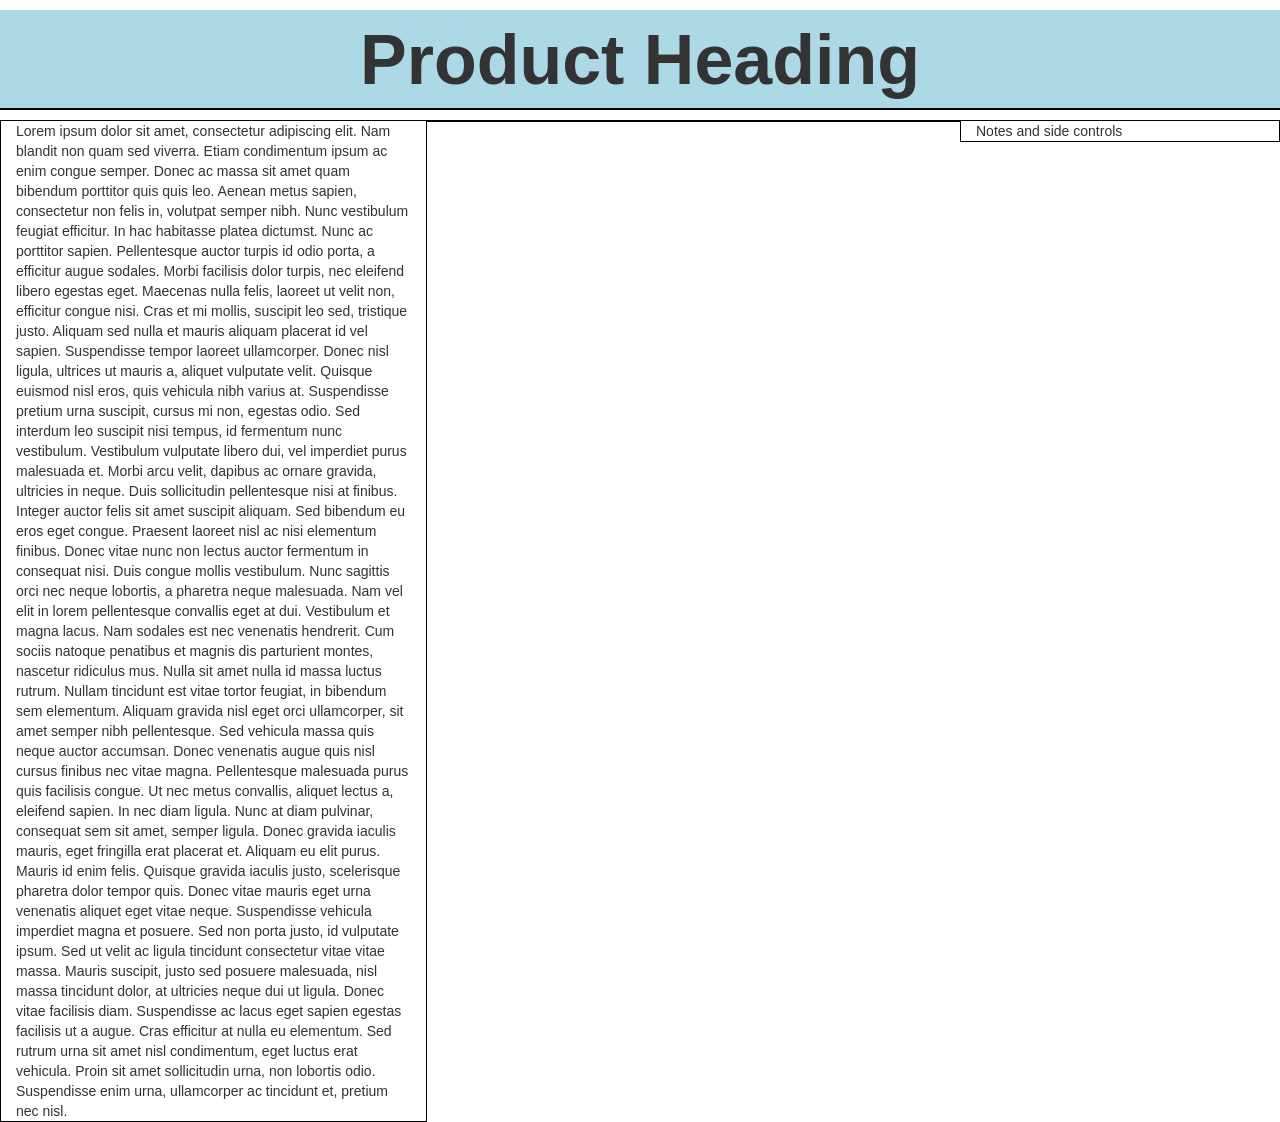
==== app/index.html @ afed784f "First cut First cut" ====
﻿<html>
<head>
    <title>Heron POC</title>
    <!-- build:css ./_assets/combined.css -->
    <link href="../bower_components/bootstrap/dist/css/bootstrap.css" rel="stylesheet" />
    <link href="./components/heron-app.css" rel="stylesheet" />
    <!-- endbuild-->
</head>
<body ng-app="heronApp">
    <div class="container-fluid" ng-controller="pageOneController">
        <div class="row text-center mainheader">
            Product Heading
        </div>
        <div class="row">
            <div class="col-sm-4" style="border: 1px solid black;">
                Lorem ipsum dolor sit amet, consectetur adipiscing elit. Nam blandit non quam sed viverra. Etiam condimentum ipsum ac enim congue semper. Donec ac massa sit amet quam bibendum porttitor quis quis leo. Aenean metus sapien, consectetur non felis in, volutpat semper nibh. Nunc vestibulum feugiat efficitur. In hac habitasse platea dictumst. Nunc ac porttitor sapien. Pellentesque auctor turpis id odio porta, a efficitur augue sodales. Morbi facilisis dolor turpis, nec eleifend libero egestas eget. Maecenas nulla felis, laoreet ut velit non, efficitur congue nisi. Cras et mi mollis, suscipit leo sed, tristique justo. Aliquam sed nulla et mauris aliquam placerat id vel sapien. Suspendisse tempor laoreet ullamcorper.

                Donec nisl ligula, ultrices ut mauris a, aliquet vulputate velit. Quisque euismod nisl eros, quis vehicula nibh varius at. Suspendisse pretium urna suscipit, cursus mi non, egestas odio. Sed interdum leo suscipit nisi tempus, id fermentum nunc vestibulum. Vestibulum vulputate libero dui, vel imperdiet purus malesuada et. Morbi arcu velit, dapibus ac ornare gravida, ultricies in neque. Duis sollicitudin pellentesque nisi at finibus. Integer auctor felis sit amet suscipit aliquam. Sed bibendum eu eros eget congue. Praesent laoreet nisl ac nisi elementum finibus. Donec vitae nunc non lectus auctor fermentum in consequat nisi. Duis congue mollis vestibulum.

                Nunc sagittis orci nec neque lobortis, a pharetra neque malesuada. Nam vel elit in lorem pellentesque convallis eget at dui. Vestibulum et magna lacus. Nam sodales est nec venenatis hendrerit. Cum sociis natoque penatibus et magnis dis parturient montes, nascetur ridiculus mus. Nulla sit amet nulla id massa luctus rutrum. Nullam tincidunt est vitae tortor feugiat, in bibendum sem elementum. Aliquam gravida nisl eget orci ullamcorper, sit amet semper nibh pellentesque. Sed vehicula massa quis neque auctor accumsan. Donec venenatis augue quis nisl cursus finibus nec vitae magna. Pellentesque malesuada purus quis facilisis congue. Ut nec metus convallis, aliquet lectus a, eleifend sapien.

                In nec diam ligula. Nunc at diam pulvinar, consequat sem sit amet, semper ligula. Donec gravida iaculis mauris, eget fringilla erat placerat et. Aliquam eu elit purus. Mauris id enim felis. Quisque gravida iaculis justo, scelerisque pharetra dolor tempor quis. Donec vitae mauris eget urna venenatis aliquet eget vitae neque. Suspendisse vehicula imperdiet magna et posuere. Sed non porta justo, id vulputate ipsum.

                Sed ut velit ac ligula tincidunt consectetur vitae vitae massa. Mauris suscipit, justo sed posuere malesuada, nisl massa tincidunt dolor, at ultricies neque dui ut ligula. Donec vitae facilisis diam. Suspendisse ac lacus eget sapien egestas facilisis ut a augue. Cras efficitur at nulla eu elementum. Sed rutrum urna sit amet nisl condimentum, eget luctus erat vehicula. Proin sit amet sollicitudin urna, non lobortis odio. Suspendisse enim urna, ullamcorper ac tincidunt et, pretium nec nisl.
            </div>
            <div class="col-sm-5" style="border: 1px solid black;">
                <div ng-view></div>
            </div>
            <div class="col-sm-3" style="border: 1px solid black;">
                Notes and side controls
            </div>
        </div>
    </div>
    <!-- build:js ./_assets/combined.js -->
    <script src="../bower_components/jquery/dist/jquery.js"></script>
    <script src="../bower_components/bootstrap/dist/js/bootstrap.js"></script>
    <script src="../bower_components/angular/angular.js"></script>
    <script src="./heron-app.js"></script>
    <!-- endbuild -->
</body>
</html>
---- app/components/heron-app.css ----
﻿html, body {
    height: 70vh;
    margin: 0;
    padding:0;
}
.mainheader {
    font-size: 70px;
    font-weight: bold;
    height: 100px;
    margin-bottom: 10px;
    margin-top: 10px;
    border-bottom: black 2px solid;
    background-color: lightblue;
}

.mainfooter {
    font-size: 70px;
    font-weight: bold;
    height: 100px;
    margin-bottom: 10px;
    margin-top: 10px;
    border-bottom: black 2px solid;
    background-color: lightblue;
}

.brand-logo {
    background-image: url('acme.jpg');
    height: 350px;
    width: 350px;
    border: 2px solid blue;
}
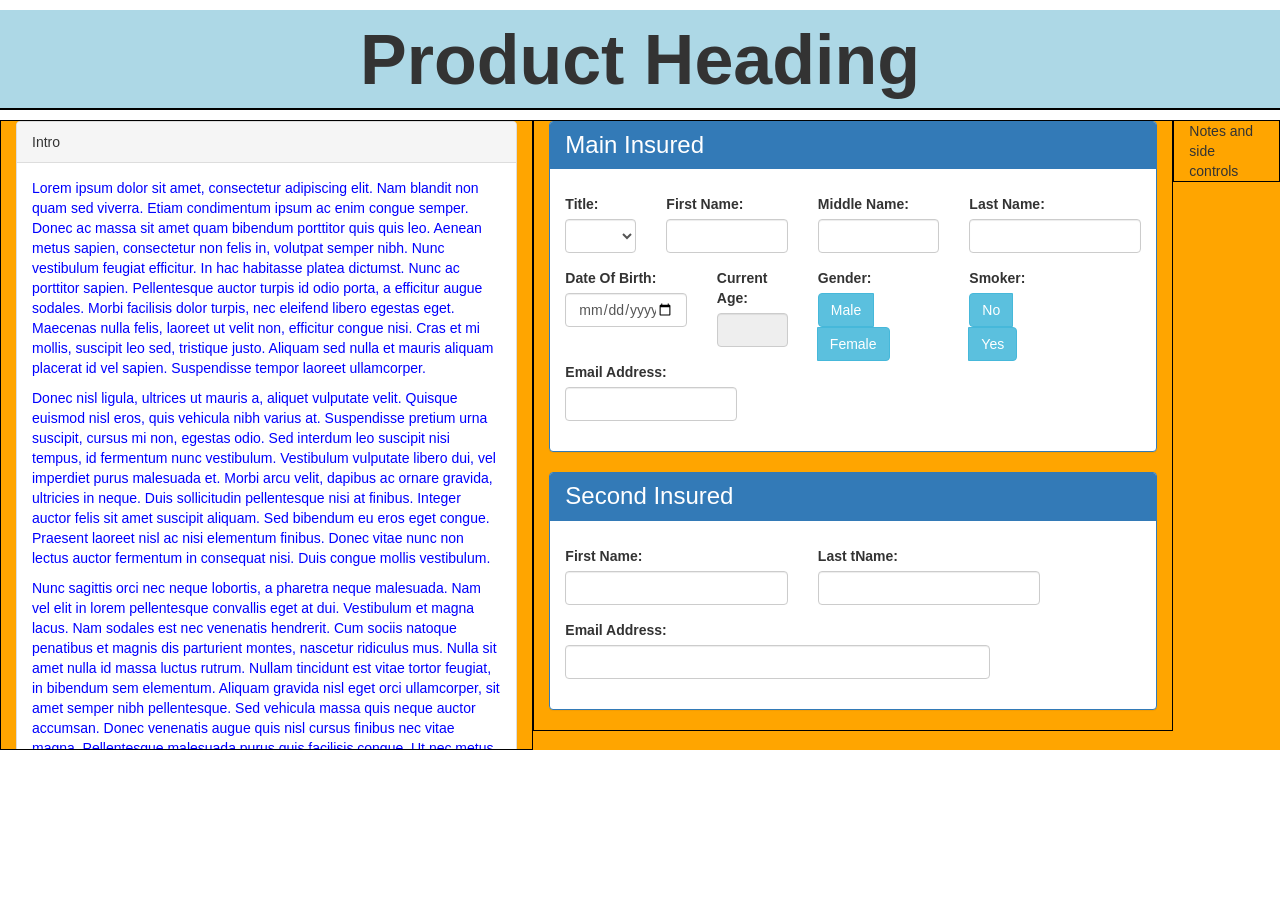
==== commit 08b99d21: "Added more panel functionality" ====
--- a/app/index.html
+++ b/app/index.html
@@ -7,26 +7,39 @@
     <!-- endbuild-->
 </head>
 <body ng-app="heronApp">
-    <div class="container-fluid" ng-controller="pageOneController">
+    <div class="container-fluid">
         <div class="row text-center mainheader">
             Product Heading
         </div>
-        <div class="row">
-            <div class="col-sm-4" style="border: 1px solid black;">
-                Lorem ipsum dolor sit amet, consectetur adipiscing elit. Nam blandit non quam sed viverra. Etiam condimentum ipsum ac enim congue semper. Donec ac massa sit amet quam bibendum porttitor quis quis leo. Aenean metus sapien, consectetur non felis in, volutpat semper nibh. Nunc vestibulum feugiat efficitur. In hac habitasse platea dictumst. Nunc ac porttitor sapien. Pellentesque auctor turpis id odio porta, a efficitur augue sodales. Morbi facilisis dolor turpis, nec eleifend libero egestas eget. Maecenas nulla felis, laoreet ut velit non, efficitur congue nisi. Cras et mi mollis, suscipit leo sed, tristique justo. Aliquam sed nulla et mauris aliquam placerat id vel sapien. Suspendisse tempor laoreet ullamcorper.
-
-                Donec nisl ligula, ultrices ut mauris a, aliquet vulputate velit. Quisque euismod nisl eros, quis vehicula nibh varius at. Suspendisse pretium urna suscipit, cursus mi non, egestas odio. Sed interdum leo suscipit nisi tempus, id fermentum nunc vestibulum. Vestibulum vulputate libero dui, vel imperdiet purus malesuada et. Morbi arcu velit, dapibus ac ornare gravida, ultricies in neque. Duis sollicitudin pellentesque nisi at finibus. Integer auctor felis sit amet suscipit aliquam. Sed bibendum eu eros eget congue. Praesent laoreet nisl ac nisi elementum finibus. Donec vitae nunc non lectus auctor fermentum in consequat nisi. Duis congue mollis vestibulum.
-
-                Nunc sagittis orci nec neque lobortis, a pharetra neque malesuada. Nam vel elit in lorem pellentesque convallis eget at dui. Vestibulum et magna lacus. Nam sodales est nec venenatis hendrerit. Cum sociis natoque penatibus et magnis dis parturient montes, nascetur ridiculus mus. Nulla sit amet nulla id massa luctus rutrum. Nullam tincidunt est vitae tortor feugiat, in bibendum sem elementum. Aliquam gravida nisl eget orci ullamcorper, sit amet semper nibh pellentesque. Sed vehicula massa quis neque auctor accumsan. Donec venenatis augue quis nisl cursus finibus nec vitae magna. Pellentesque malesuada purus quis facilisis congue. Ut nec metus convallis, aliquet lectus a, eleifend sapien.
-
-                In nec diam ligula. Nunc at diam pulvinar, consequat sem sit amet, semper ligula. Donec gravida iaculis mauris, eget fringilla erat placerat et. Aliquam eu elit purus. Mauris id enim felis. Quisque gravida iaculis justo, scelerisque pharetra dolor tempor quis. Donec vitae mauris eget urna venenatis aliquet eget vitae neque. Suspendisse vehicula imperdiet magna et posuere. Sed non porta justo, id vulputate ipsum.
-
-                Sed ut velit ac ligula tincidunt consectetur vitae vitae massa. Mauris suscipit, justo sed posuere malesuada, nisl massa tincidunt dolor, at ultricies neque dui ut ligula. Donec vitae facilisis diam. Suspendisse ac lacus eget sapien egestas facilisis ut a augue. Cras efficitur at nulla eu elementum. Sed rutrum urna sit amet nisl condimentum, eget luctus erat vehicula. Proin sit amet sollicitudin urna, non lobortis odio. Suspendisse enim urna, ullamcorper ac tincidunt et, pretium nec nisl.
+        <div class="row" ng-form="appForm" style="background-color: orange;'">
+            <div class="col-sm-5" style="border: 1px solid black;height: 100%; overflow: scroll">
+                <div class="panel panel-default">
+                    <div class="panel-heading">
+                        Intro
+                    </div>
+                    <div class="panel-body" style="color: blue;">
+                        <p>
+                            Lorem ipsum dolor sit amet, consectetur adipiscing elit. Nam blandit non quam sed viverra. Etiam condimentum ipsum ac enim congue semper. Donec ac massa sit amet quam bibendum porttitor quis quis leo. Aenean metus sapien, consectetur non felis in, volutpat semper nibh. Nunc vestibulum feugiat efficitur. In hac habitasse platea dictumst. Nunc ac porttitor sapien. Pellentesque auctor turpis id odio porta, a efficitur augue sodales. Morbi facilisis dolor turpis, nec eleifend libero egestas eget. Maecenas nulla felis, laoreet ut velit non, efficitur congue nisi. Cras et mi mollis, suscipit leo sed, tristique justo. Aliquam sed nulla et mauris aliquam placerat id vel sapien. Suspendisse tempor laoreet ullamcorper.
+                        </p>
+                        <p>
+                            Donec nisl ligula, ultrices ut mauris a, aliquet vulputate velit. Quisque euismod nisl eros, quis vehicula nibh varius at. Suspendisse pretium urna suscipit, cursus mi non, egestas odio. Sed interdum leo suscipit nisi tempus, id fermentum nunc vestibulum. Vestibulum vulputate libero dui, vel imperdiet purus malesuada et. Morbi arcu velit, dapibus ac ornare gravida, ultricies in neque. Duis sollicitudin pellentesque nisi at finibus. Integer auctor felis sit amet suscipit aliquam. Sed bibendum eu eros eget congue. Praesent laoreet nisl ac nisi elementum finibus. Donec vitae nunc non lectus auctor fermentum in consequat nisi. Duis congue mollis vestibulum.
+                        </p>
+                        <p>
+                            Nunc sagittis orci nec neque lobortis, a pharetra neque malesuada. Nam vel elit in lorem pellentesque convallis eget at dui. Vestibulum et magna lacus. Nam sodales est nec venenatis hendrerit. Cum sociis natoque penatibus et magnis dis parturient montes, nascetur ridiculus mus. Nulla sit amet nulla id massa luctus rutrum. Nullam tincidunt est vitae tortor feugiat, in bibendum sem elementum. Aliquam gravida nisl eget orci ullamcorper, sit amet semper nibh pellentesque. Sed vehicula massa quis neque auctor accumsan. Donec venenatis augue quis nisl cursus finibus nec vitae magna. Pellentesque malesuada purus quis facilisis congue. Ut nec metus convallis, aliquet lectus a, eleifend sapien.
+                        </p>
+                        <p>
+                            In nec diam ligula. Nunc at diam pulvinar, consequat sem sit amet, semper ligula. Donec gravida iaculis mauris, eget fringilla erat placerat et. Aliquam eu elit purus. Mauris id enim felis. Quisque gravida iaculis justo, scelerisque pharetra dolor tempor quis. Donec vitae mauris eget urna venenatis aliquet eget vitae neque. Suspendisse vehicula imperdiet magna et posuere. Sed non porta justo, id vulputate ipsum.
+                        </p>
+                        <p>
+                            Sed ut velit ac ligula tincidunt consectetur vitae vitae massa. Mauris suscipit, justo sed posuere malesuada, nisl massa tincidunt dolor, at ultricies neque dui ut ligula. Donec vitae facilisis diam. Suspendisse ac lacus eget sapien egestas facilisis ut a augue. Cras efficitur at nulla eu elementum. Sed rutrum urna sit amet nisl condimentum, eget luctus erat vehicula. Proin sit amet sollicitudin urna, non lobortis odio. Suspendisse enim urna, ullamcorper ac tincidunt et, pretium nec nisl.
+                        </p>
+                    </div>
+                </div>
             </div>
-            <div class="col-sm-5" style="border: 1px solid black;">
+            <div class="col-sm-6" style="border: 1px solid black;">
                 <div ng-view></div>
             </div>
-            <div class="col-sm-3" style="border: 1px solid black;">
+            <div class="col-sm-1" style="border: 1px solid black;">
                 Notes and side controls
             </div>
         </div>
@@ -35,7 +48,9 @@
     <script src="../bower_components/jquery/dist/jquery.js"></script>
     <script src="../bower_components/bootstrap/dist/js/bootstrap.js"></script>
     <script src="../bower_components/angular/angular.js"></script>
+    <script src="../bower_components/angular-route/angular-route.js"></script>
     <script src="./heron-app.js"></script>
+    <script src="./heron-app-views.js"></script>
     <!-- endbuild -->
 </body>
 </html>
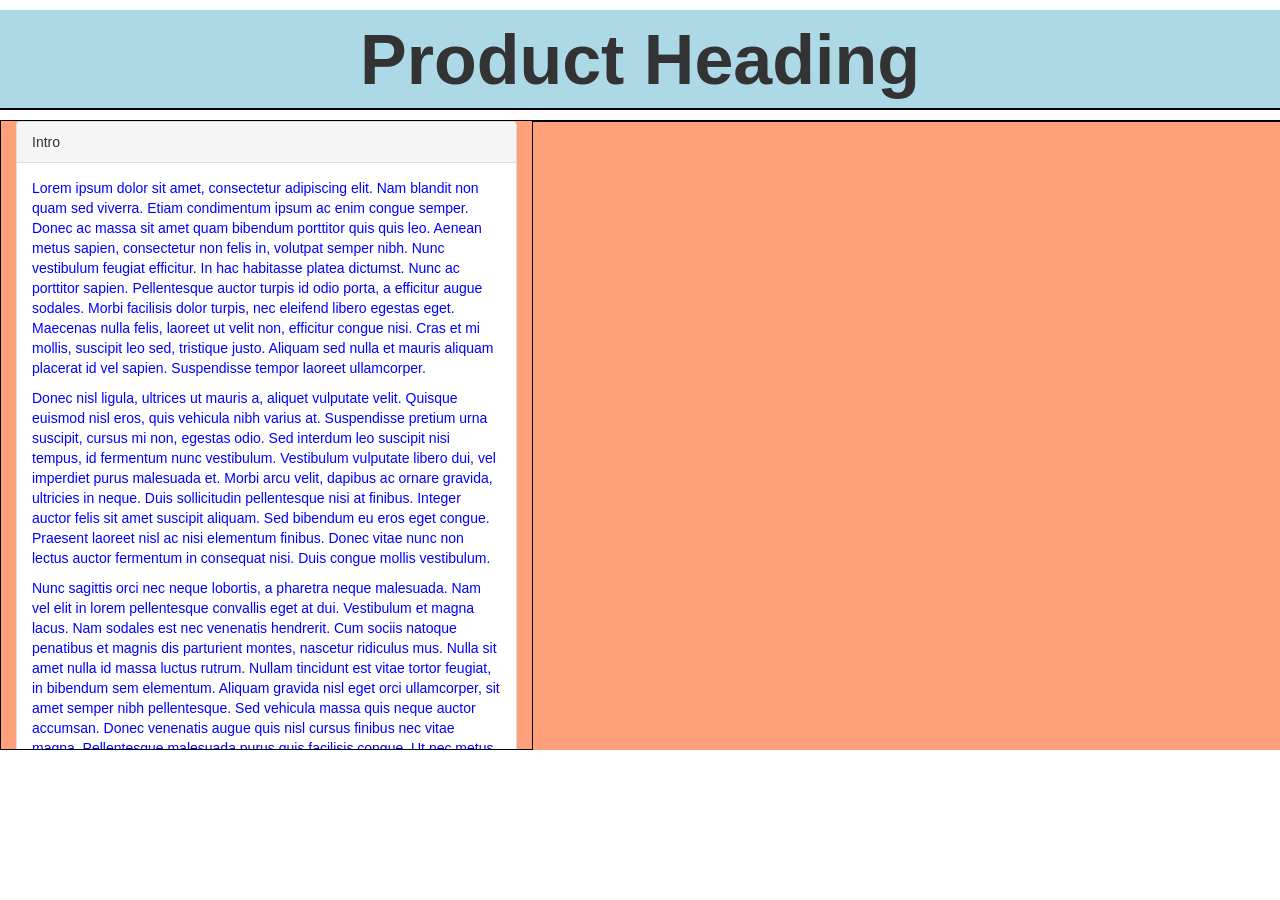
==== commit 243d42af: "Changes" ====
--- a/app/index.html
+++ b/app/index.html
@@ -11,8 +11,8 @@
         <div class="row text-center mainheader">
             Product Heading
         </div>
-        <div class="row" ng-form="appForm" style="background-color: orange;'">
-            <div class="col-sm-5" style="border: 1px solid black;height: 100%; overflow: scroll">
+        <div class="row" ng-form="appForm" style="background-color: lightsalmon;">
+            <div class="col-sm-5" style="border: 1px solid black; height: 100%; overflow: scroll">
                 <div class="panel panel-default">
                     <div class="panel-heading">
                         Intro
@@ -36,11 +36,8 @@
                     </div>
                 </div>
             </div>
-            <div class="col-sm-6" style="border: 1px solid black;">
+            <div class="col-sm-7" style="border: 1px solid black;">
                 <div ng-view></div>
-            </div>
-            <div class="col-sm-1" style="border: 1px solid black;">
-                Notes and side controls
             </div>
         </div>
     </div>
@@ -51,6 +48,8 @@
     <script src="../bower_components/angular-route/angular-route.js"></script>
     <script src="./heron-app.js"></script>
     <script src="./heron-app-views.js"></script>
+    <script src="./shared-panels/main-insured/main-insured.js"></script>
+    <script src="./shared-panels/second-insured/second-insured.js"></script>
     <!-- endbuild -->
 </body>
 </html>
